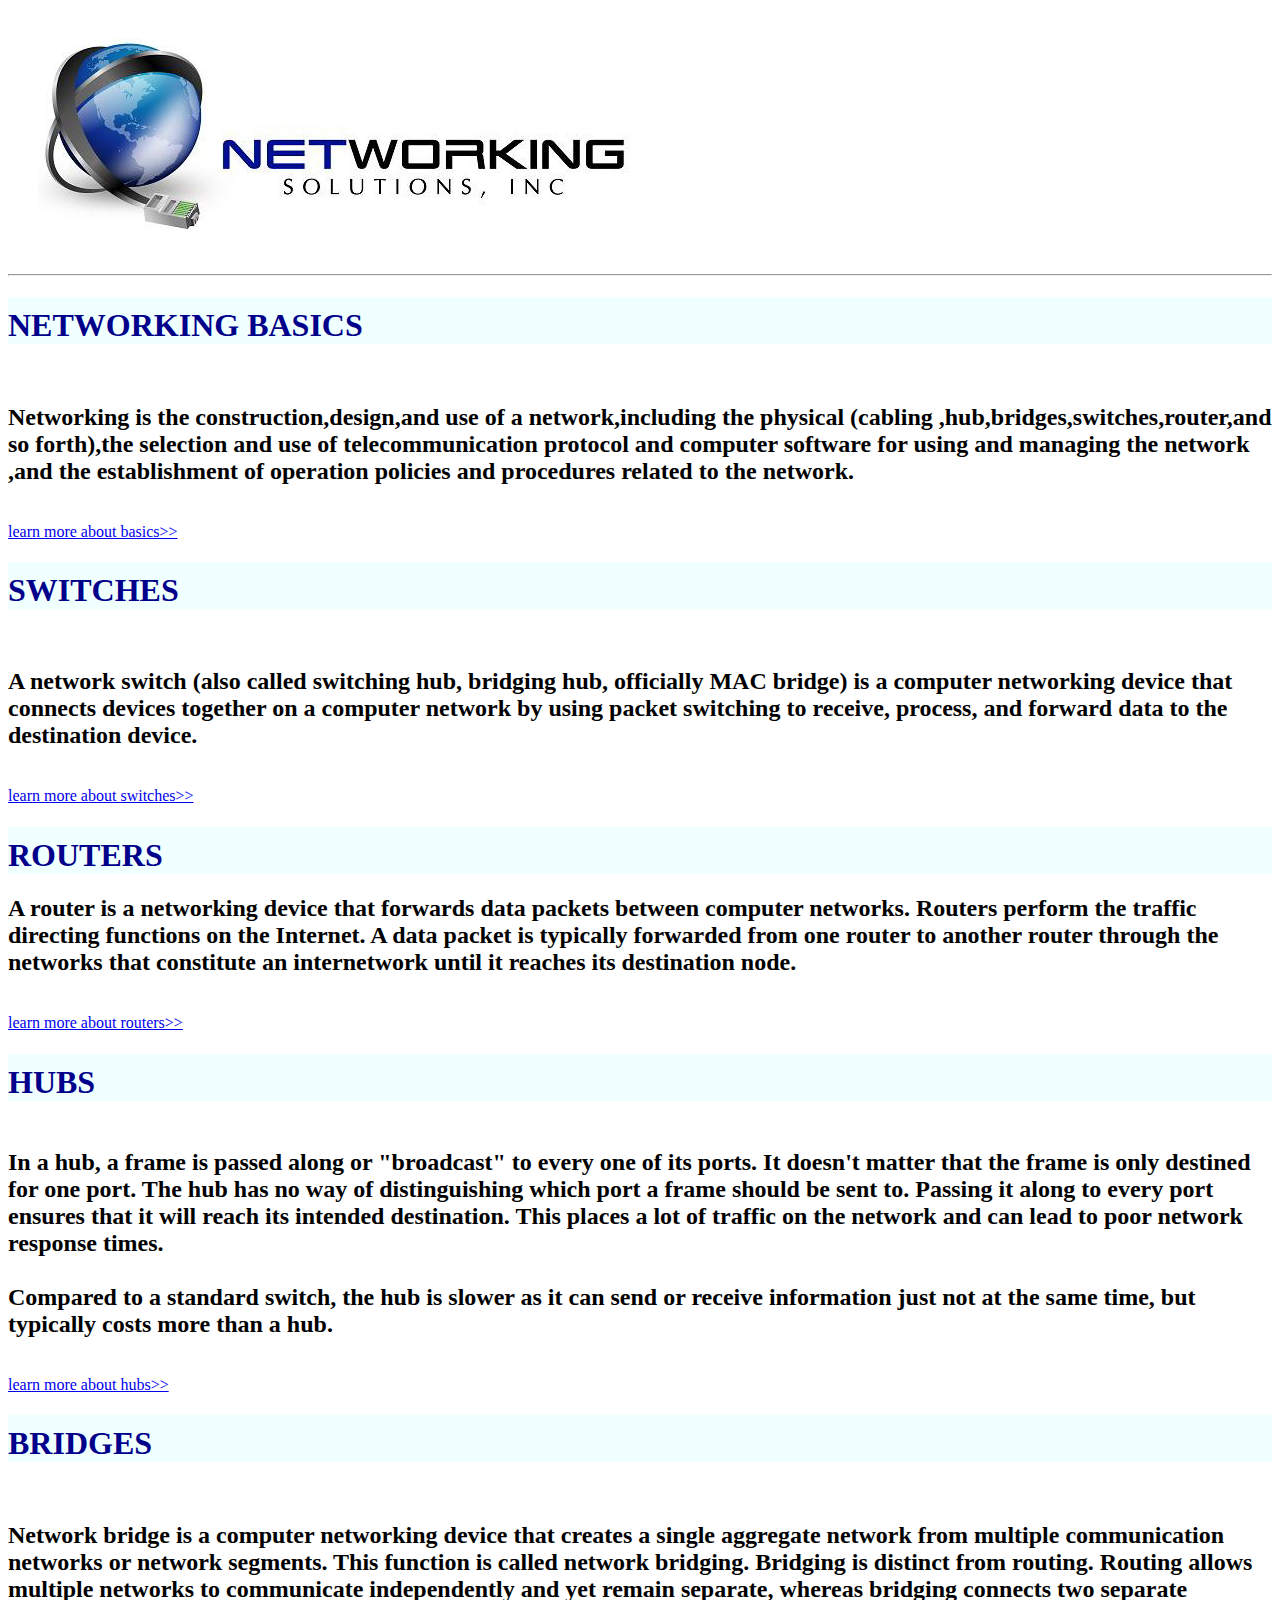
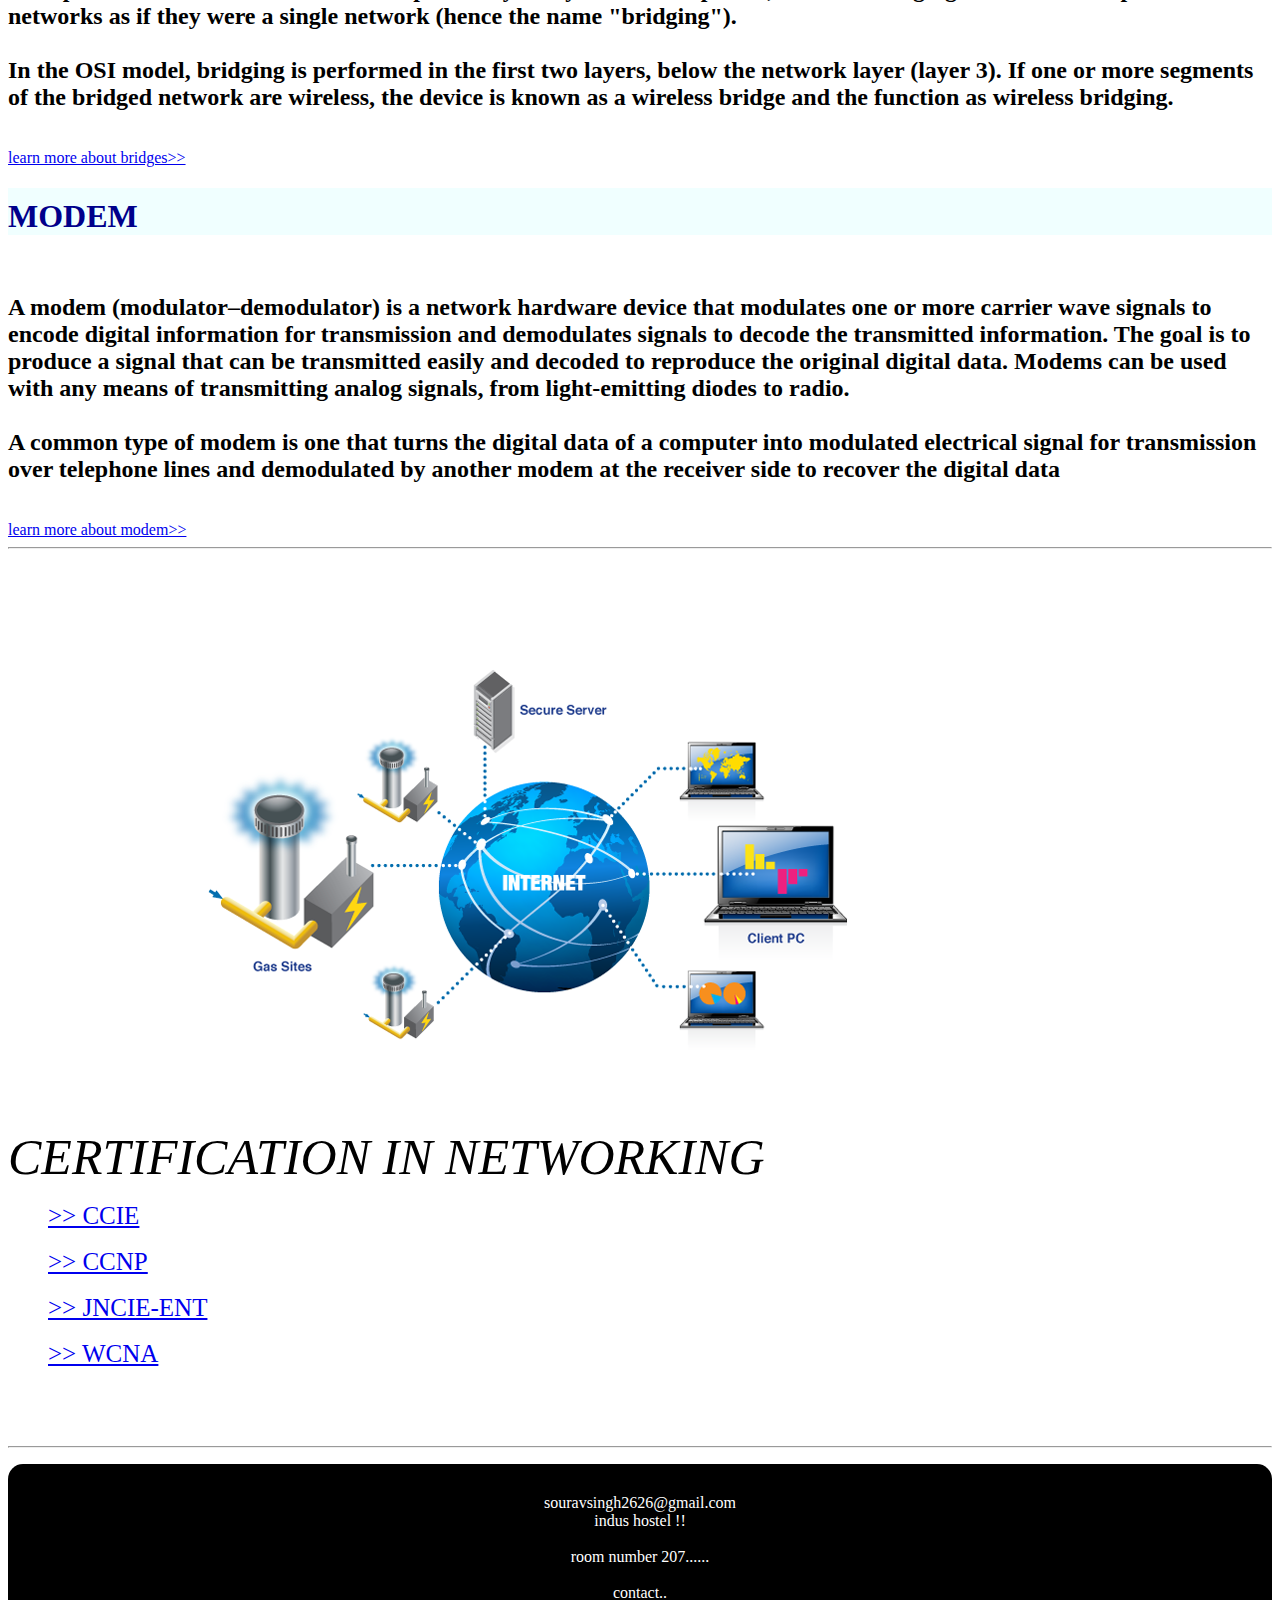
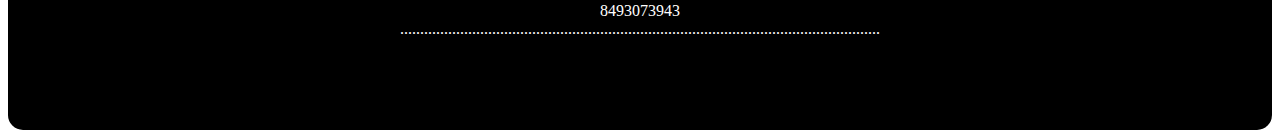
==== index.html @ 6d7b761d "Adding Basic Networking Devices" ====
<html><head>
    <title>Networking</title>
    <link rel="icon" href="image/fevicon.jpg" />
    <link rel="stylesheet" href="networking.css"/></head>
    
    <body>
<img src="image/logo.jpg" style="padding:30px ">  
        <hr><div><h1>NETWORKING   BASICS</h1></div><br>
        <div><h2>Networking is the construction,design,and use of a network,including the physical (cabling ,hub,bridges,switches,router,and so forth),the selection and use of telecommunication protocol and computer software for using and managing the network ,and the establishment of operation policies and procedures related to the network.  </h2></div><br>
        <a href="basic.html">learn more about basics>></a><br>
        <h1 >SWITCHES</h1>
        <div><br>
            <h2>A network switch (also called switching hub, bridging hub, officially MAC bridge) is a computer networking device that connects devices together on a computer network by using packet switching to receive, process, and forward data to the destination device.</h2></div><br><a href="switches.html">learn more about switches>></a><br>
        <h1>ROUTERS</h1>
    <div><h2>
A router is a networking device that forwards data packets between computer networks. Routers perform the traffic directing functions on the Internet. A data packet is typically forwarded from one router to another router through the networks that constitute an internetwork until it reaches its destination node.</h2></div><br><a href="routers.html">learn more about routers>></a><br>
    <h1>HUBS</h1>
        <div><h2><br>
In a hub, a frame is passed along or "broadcast" to every one of its ports. It doesn't matter that the frame is only destined for one port. The hub has no way of distinguishing which port a frame should be sent to. Passing it along to every port ensures that it will reach its intended destination. This places a lot of traffic on the network and can lead to poor network response times.<br><br>Compared to a standard switch, the hub is slower as it can send or receive information just not at the same time, but typically costs more than a hub. </h2></div><br><a href="hubs.html">learn more about hubs>></a><br>
    <h1>BRIDGES</h1><br>
        <div><h2>Network bridge is a computer networking device that creates a single aggregate network from multiple communication networks or network segments. This function is called network bridging. Bridging is distinct from routing. Routing allows multiple networks to communicate independently and yet remain separate, whereas bridging connects two separate networks as if they were a single network (hence the name "bridging").<br><br> In the OSI model, bridging is performed in the first two layers, below the network layer (layer 3). If one or more segments of the bridged network are wireless, the device is known as a wireless bridge and the function as wireless bridging.</h2></div><br><a href="bridges.html">learn more about bridges>></a><br>
    
    <h1>MODEM</h1><div><br><h2>

A modem (modulator–demodulator) is a network hardware device that modulates one or more carrier wave signals to encode digital information for transmission and demodulates signals to decode the transmitted information. The goal is to produce a signal that can be transmitted easily and decoded to reproduce the original digital data. Modems can be used with any means of transmitting analog signals, from light-emitting diodes to radio.<br><br> A common type of modem is one that turns the digital data of a computer into modulated electrical signal for transmission over telephone lines and demodulated by another modem at the receiver side to recover the digital data</h2></div><br><a href="modem.html">learn more about modem>></a><br><hr><br><br><br><br><br><br>
    
        <div id="ccna"><img src="image/network.png" style="padding: 0 25 0 200"><p1><br><br><em>CERTIFICATION IN NETWORKING</em></p1> <ul>
       <li><a href="http://www.ccie.com">>> CCIE</a></li><br>
       <li><a href="http://www.ccnp.com">>> CCNP</a></li><br>
       <li><a href="http://www.jncie-ent.com">>> JNCIE-ENT</a></li><br>
       <li><a href="http://www.wcna.com">>> WCNA</a></li></ul>
            </div> <br>
        
                <br><br><hr>
        <div id=last><p style="color:white;text-align: center;padding-top: 30">souravsingh2626@gmail.com
            <br>indus hostel !!<br><br>room number 207......<br><br>contact..<br>8493073943<br>........................................................................................................................</p></div>
    
    </body>
</html>
---- networking.css ----
h1{
    background-color:azure;
    color:darkblue;
    padding: 10 10 0 0;   
}

p1{
    color: black;
    font-size: 50px;
    text-align: center;
}

li{
    color: coral; 
    font-size: 25px;
    text-decoration :none;   
}
li:hover {
    color: brown;
    font-size: 25px;
}
#down{
    background-color: dodgerblue;
    height:40%;
    border-top-right-radius:50px;
    border-top-left-radius: 10px;
    border-bottom-right-radius: 15px;
}

ul li{
        list-style:none;
}

#last{
    height:30%;
    background-color:black;
    border-top-right-radius: 30px;
    border-radius: 15px;
}
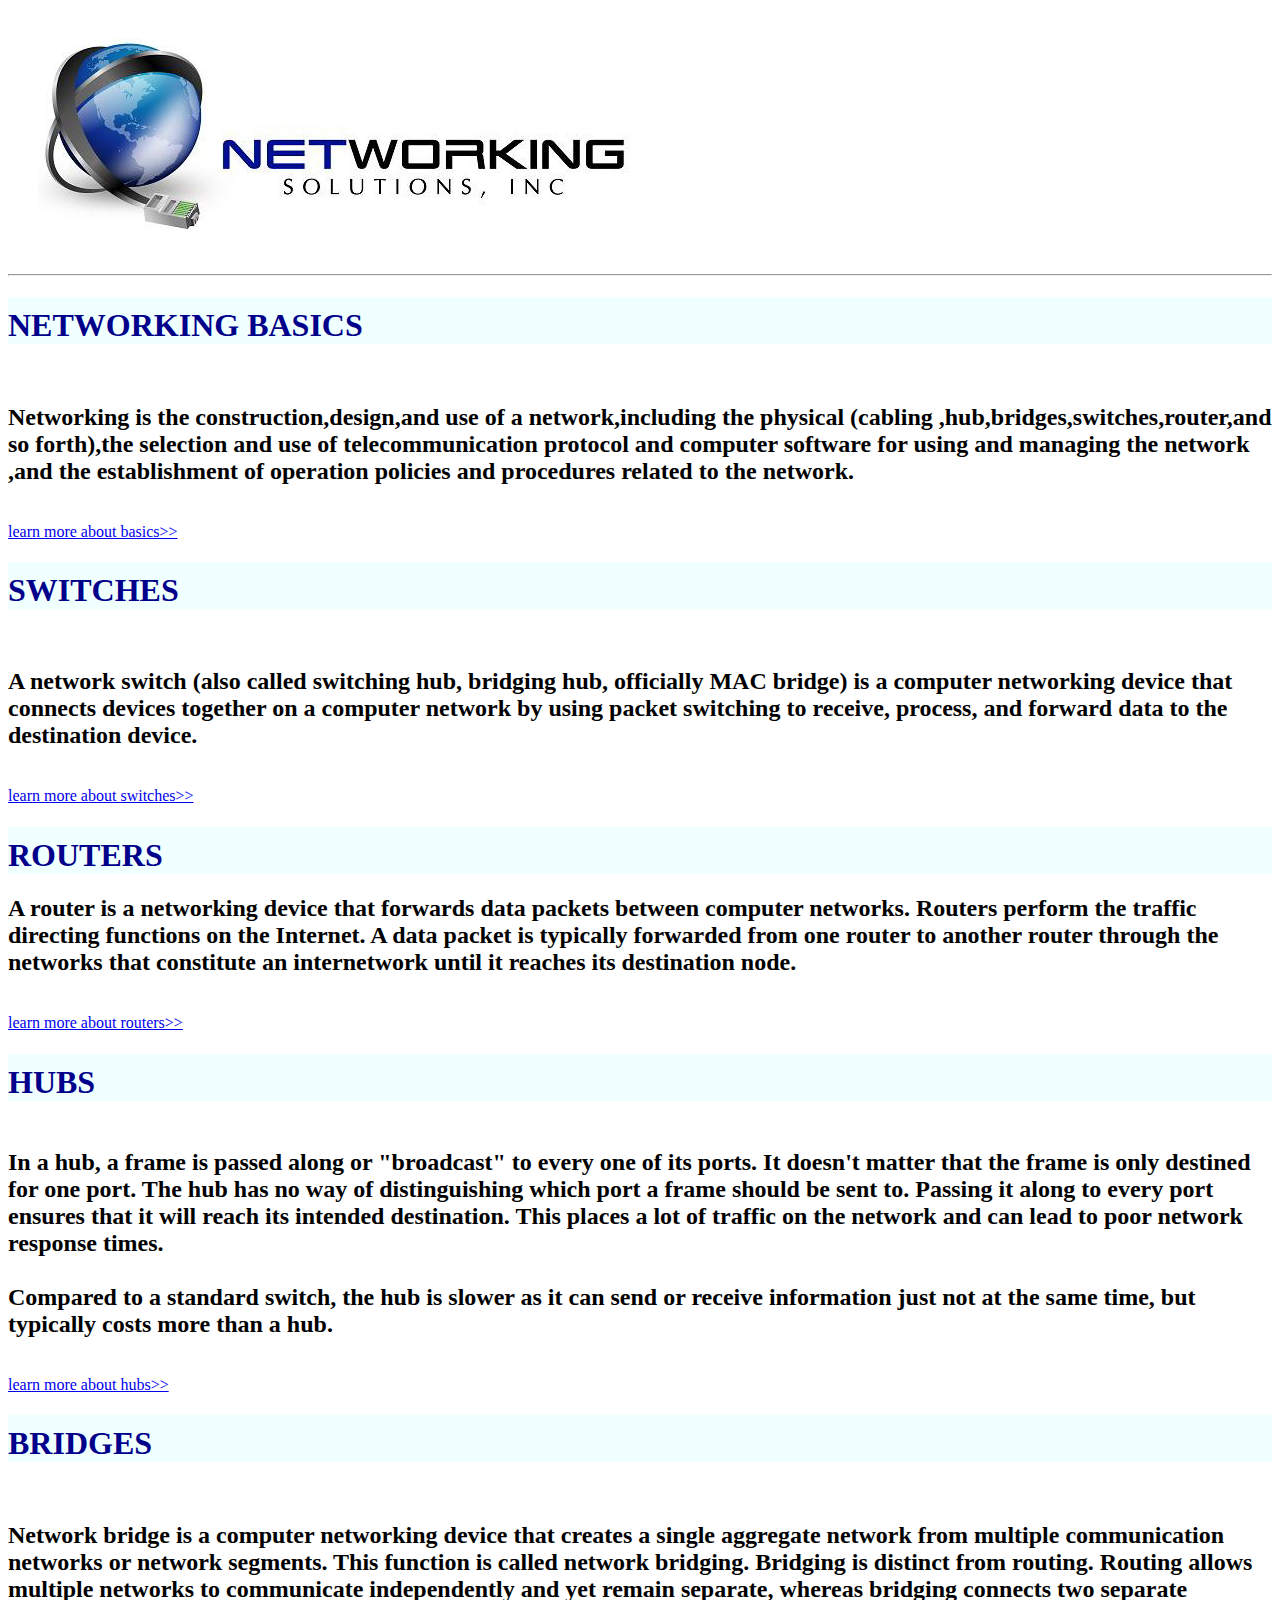
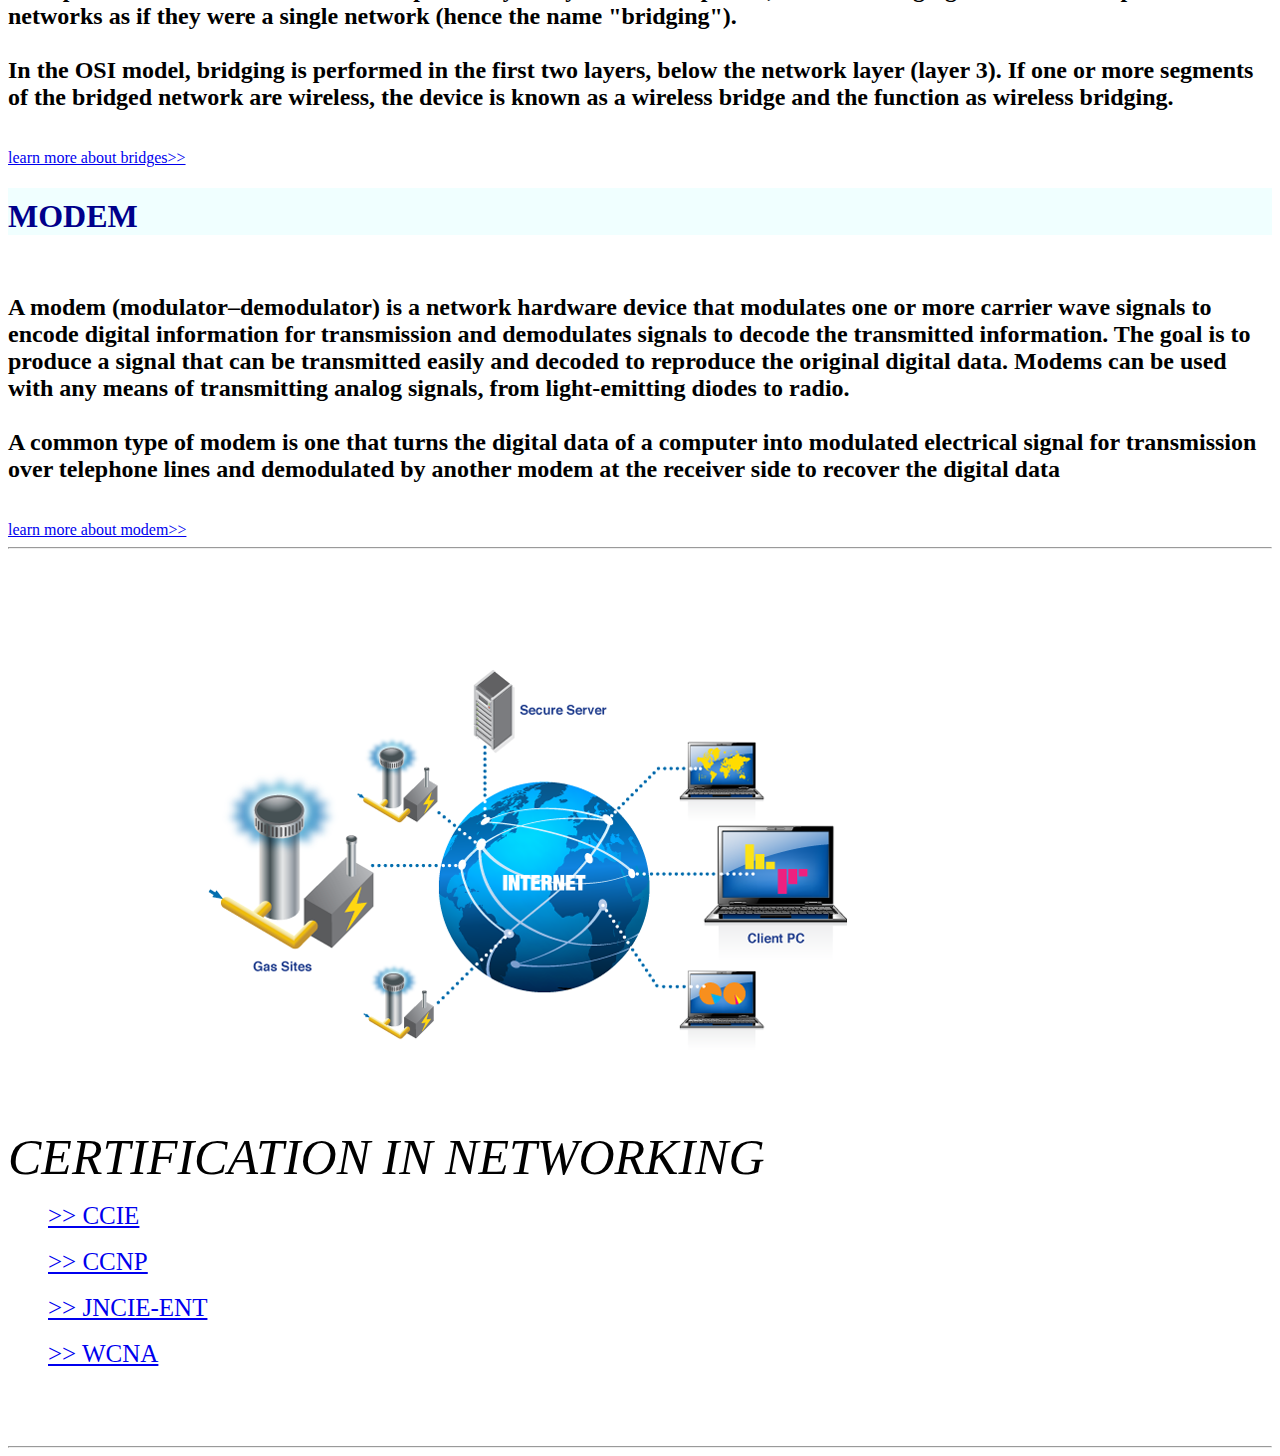
==== commit 41553345: "Remove Footer" ====
--- a/index.html
+++ b/index.html
@@ -32,8 +32,6 @@
             </div> <br>
         
                 <br><br><hr>
-        <div id=last><p style="color:white;text-align: center;padding-top: 30">souravsingh2626@gmail.com
-            <br>indus hostel !!<br><br>room number 207......<br><br>contact..<br>8493073943<br>........................................................................................................................</p></div>
     
     </body>
 </html>